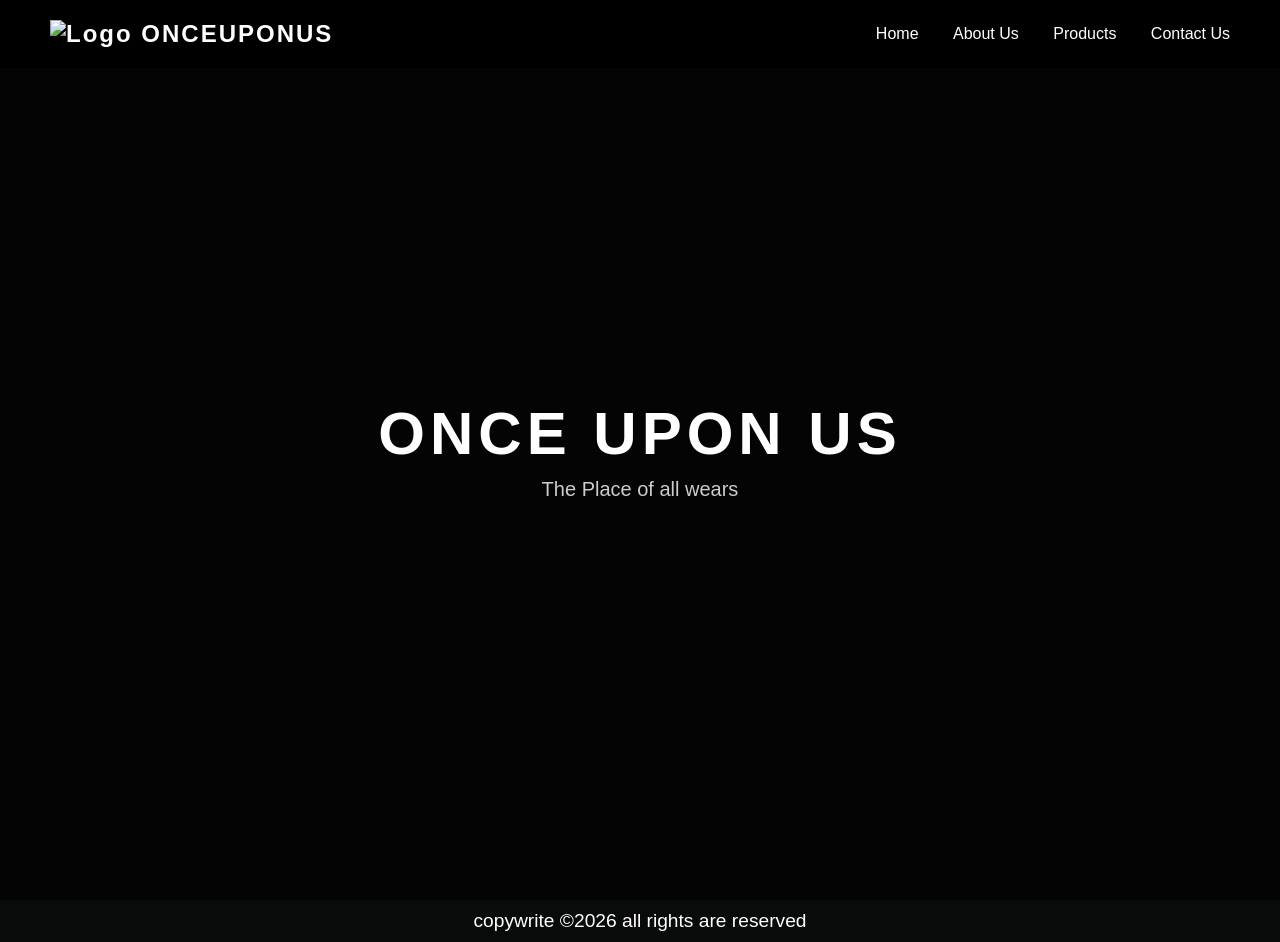
==== index.html @ a498e0f8 "initial commit" ====
<!DOCTYPE html>
<html lang="en">
<head>
    <meta charset="UTF-8">
    <meta name="viewport" content="width=device-width, initial-scale=1.0">
    <link rel="stylesheet" href="style.css">
    <title>ONCEUPONUS</title>
</head>
<body>

     <nav class="navbar">
        <div class="logo">
            <img src="" alt="Logo">
        </div>

        </div>

        <div class="nav-links">

            <a href="index.html">Home</a>
            <a href="aboutus.html">About Us</a>
            <a href="products.html">Products</a>
            <a href="contact.html">Contact Us</a>
        </div>
     </nav>

    <!-- hero section -->
     <section class="hero">
            <div class="hero-content">
                <h1 class="hero-title">ONCE UPON US</h1>
                <p class="hero-subtitle">The Place of all wears</p>
            </div>
        </section> 


           <footer>
        copywrite ©2026 all rights are reserved 
     </footer>

    
</body>
</html>
---- style.css ----
/* Reset */
* {
    margin: 0;
    padding: 0;
    box-sizing: border-box;
    font-family: 'Arial', sans-serif;
}

/* Body */
body {
    background-color: #0a0a0a;
    color: #fff;
}

/* Navbar */
.navbar {
    display: flex;
    justify-content: space-between;
    align-items: center;
    padding: 20px 50px;
    background-color: rgba(0,0,0,0.8);
    position: fixed;
    width: 100%;
    top: 0;
    z-index: 1000;
}

.logo {
    font-size: 24px;
    font-weight: bold;
    letter-spacing: 2px;
}

.logo::after {
    content: "ONCEUPONUS";
}

/* Nav Links */
.nav-links a {
    margin-left: 30px;
    text-decoration: none;
    color: #fff;
    font-size: 16px;
    transition: 0.3s;
    position: relative;
}

/* Hover underline effect */
.nav-links a::after {
    content: "";
    position: absolute;
    width: 0%;
    height: 2px;
    background: #fff;
    left: 0;
    bottom: -5px;
    transition: 0.3s;
}

.nav-links a:hover::after {
    width: 100%;
}

.nav-links a:hover {
    color: #ccc;
}

/* Hero Section */
.hero {
    height: 100vh;
    background:  url('https://i.pinimg.com/1200x/27/41/9e/27419e498c4bc7e7993681e857f5f0db.jpg');
    display: flex;
    align-items: center;
    justify-content: center;
    text-align: center;
    padding: 20px;
}

/* Overlay */
.hero::before {
    content: "";
    position: absolute;
    width: 100%;
    height: 100vh;
    background: rgba(0,0,0,0.6);
    top: 0;
    left: 0;
}

/* Hero Content */
.hero-content {
    position: relative;
    z-index: 2;
}

.hero-title {
    font-size: 60px;
    font-weight: bold;
    letter-spacing: 5px;
    margin-bottom: 10px;
}

.hero-subtitle {
    font-size: 20px;
    color: #ccc;
}

/* Responsive */
@media(max-width: 768px) {
    .navbar {
        padding: 15px 20px;
    }

    .nav-links a {
        margin-left: 15px;
        font-size: 14px;
    }

    .hero-title {
        font-size: 40px;
    }

    .hero-subtitle {
        font-size: 16px;
    }
}
footer{
    text-align: center;
    background-color: rgb(9, 10, 10);
    font-size: larger;
    font-family: 'Franklin Gothic Medium', 'Arial Narrow', Arial, sans-serif;
    color: white;
    padding: 10px;
    
}
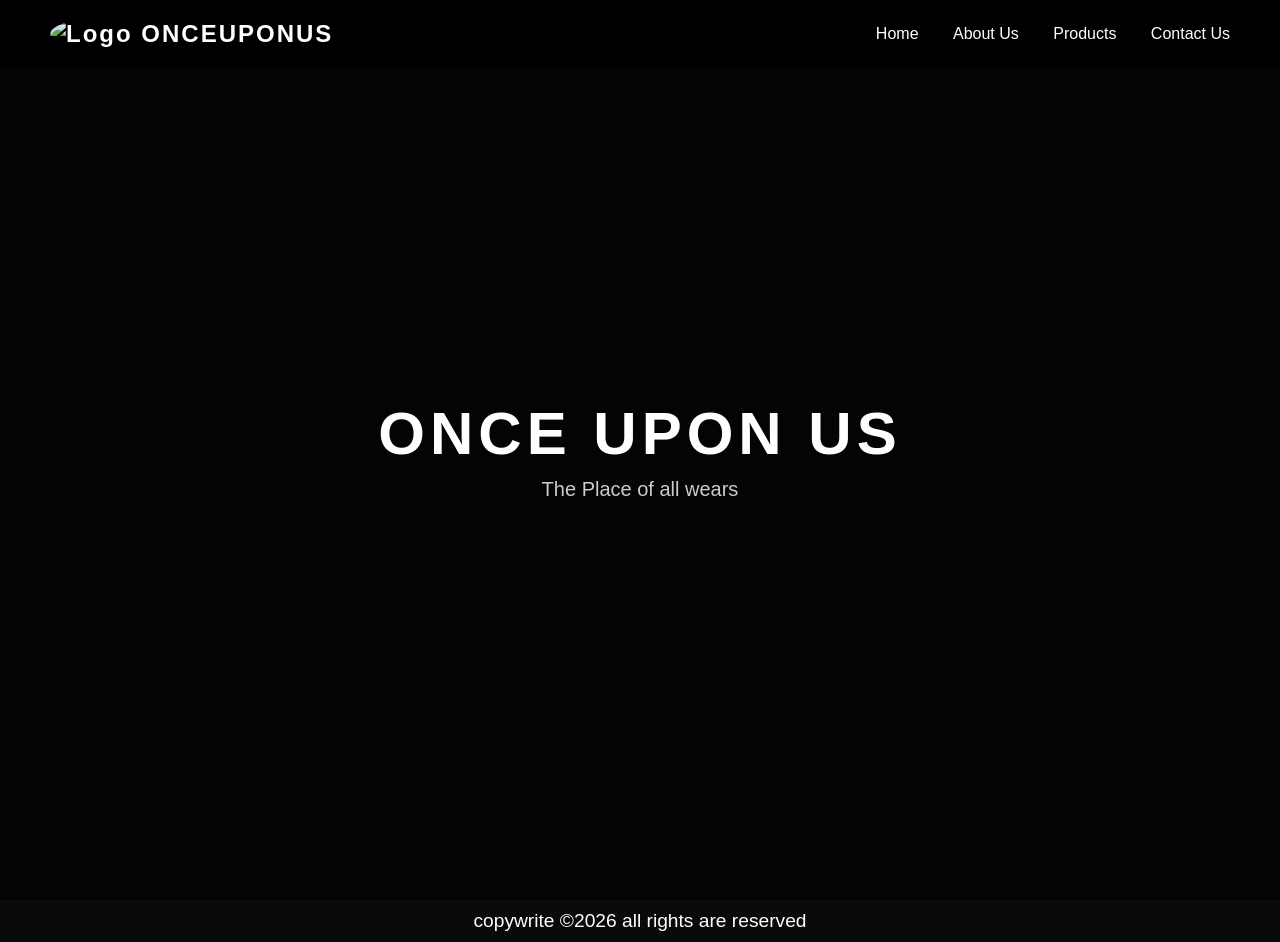
==== commit 1ad4b8a3: "initial commit" ====
--- a/index.html
+++ b/index.html
@@ -8,12 +8,16 @@
 </head>
 <body>
 
-     <nav class="navbar">
+
+
+   
+     
+<nav class="navbar">
         <div class="logo">
-            <img src="" alt="Logo">
+             <img src="https://i.pinimg.com/736x/4d/d7/b3/4dd7b34ff240eeb49ea7d607d3bf09e3.jpg " alt="Logo">
+            
         </div>
-
-        </div>
+        
 
         <div class="nav-links">
 
@@ -33,6 +37,7 @@
         </section> 
 
 
+
            <footer>
         copywrite ©2026 all rights are reserved 
      </footer>
--- a/style.css
+++ b/style.css
@@ -132,4 +132,8 @@
     color: white;
     padding: 10px;
     
+}
+.logo img {
+    width: 100px;
+    border-radius: 100%;
 }
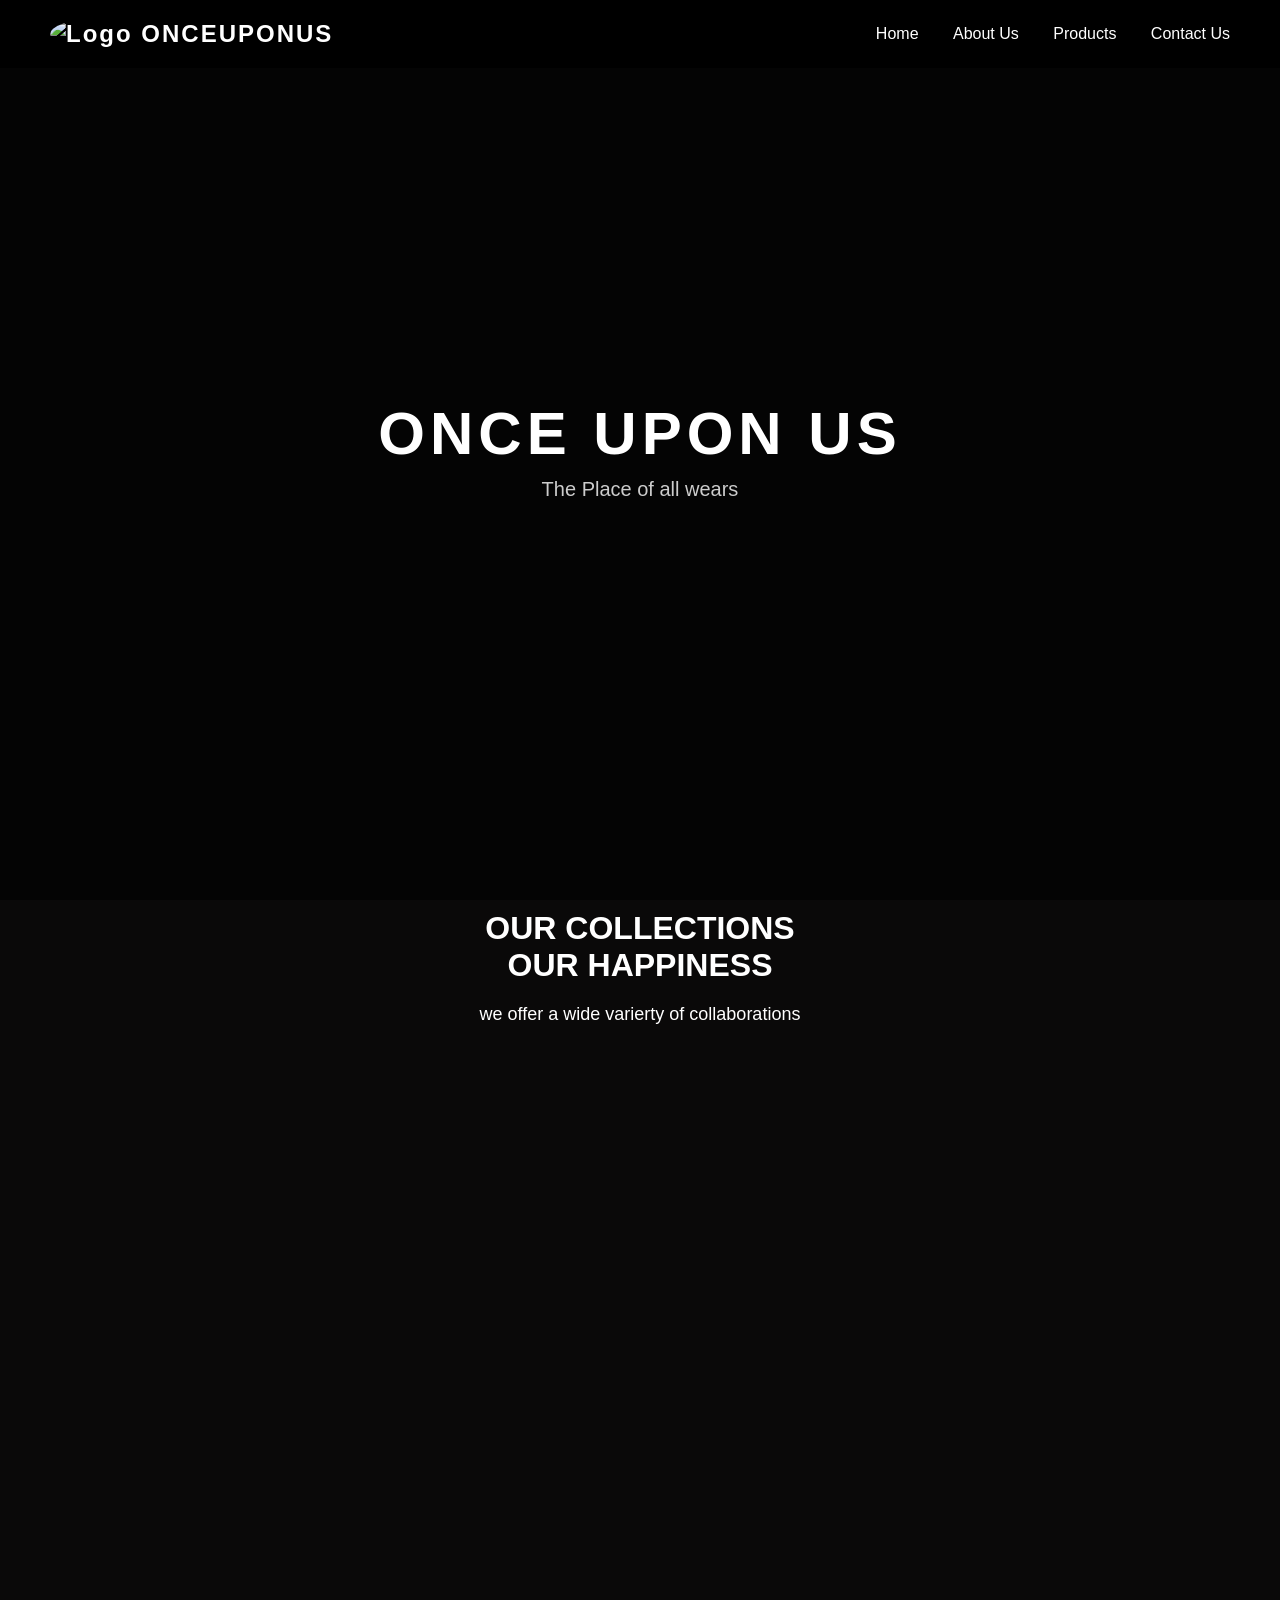
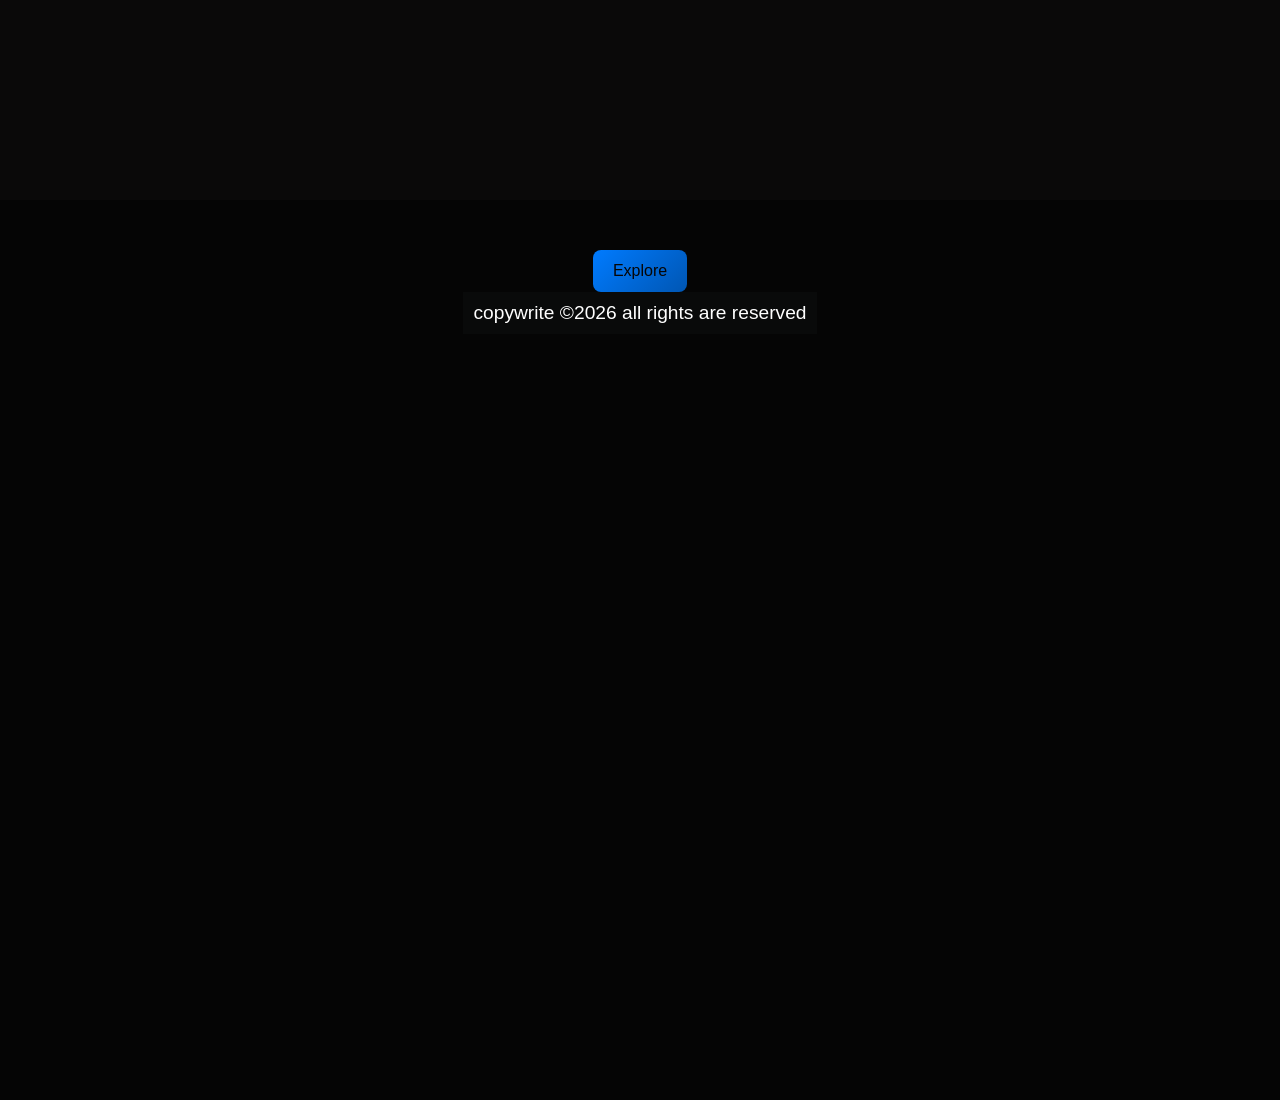
==== commit 427ba800: "initial commit" ====
--- a/index.html
+++ b/index.html
@@ -37,6 +37,32 @@
         </section> 
 
 
+         <!-- Collections Section -->
+        <section class="collections">
+            <div class="collections-content">
+                <h2 class="collections-title">
+                    OUR COLLECTIONS <br> OUR HAPPINESS
+                </h2>
+
+                <div class="collection-body">
+                    <p>
+                        we offer a wide varierty of collaborations
+                </div>
+            </div>
+        </section>
+
+    </main>
+
+     <section class="explore">
+                    <div class="explore-grid">
+                        <div class="explore-item explore-item1">
+                            
+                         <div class="button">
+                            <button onclick="window.location.href='explore.html'">Explore</button>
+                            </div>
+
+
+
 
            <footer>
         copywrite ©2026 all rights are reserved 
--- a/style.css
+++ b/style.css
@@ -74,7 +74,28 @@
     justify-content: center;
     text-align: center;
     padding: 20px;
-}
+    height: 100vh;
+background: url('https://i.pinimg.com/1200x/27/41/9e/27419e498c4bc7e7993681e857f5f0db.jpg');
+background-size: cover;
+background-position: center;
+background-repeat: no-repeat;
+
+display: flex;
+align-items: center;
+justify-content: center;
+text-align: center;
+padding: 20px;
+}
+body {
+  margin: 0;
+}
+
+section {
+  min-height: 100vh;
+  min-height: 100dvh; /* better for mobile */
+}
+
+
 
 /* Overlay */
 .hero::before {
@@ -136,4 +157,78 @@
 .logo img {
     width: 100px;
     border-radius: 100%;
-}+}
+/* Collections Section */
+.collections {
+    background: url('https://i.pinimg.com/736x/b0/66/b6/b066b6f6fdcae011c9f2a95e8fb8f8d5.jpg');
+    padding: 10px 5px;
+    background: #0a0909;
+    text-align: center;
+}
+
+.collections-title {
+    font-size: 32px;
+    margin-bottom: 20px;
+}
+
+.collection-body p {
+    max-width: 600px;
+    margin: auto;
+    font-size: 18px;
+    
+}
+/*<--collection-->*/
+.explore {
+    padding: 50px 20px;
+    background: #050505;
+}
+
+.explore-grid {
+    display: flex;
+    justify-content: center;
+    align-items: center;
+}
+
+.explore-item1 {
+    text-align: center;
+}
+
+.button {
+    display: flex;
+    flex-wrap: wrap;
+    gap: 15px;
+    justify-content: center;
+}
+
+.button button {
+    padding: 12px 20px;
+    border: none;
+    border-radius: 8px;
+    background: linear-gradient(135deg, #007BFF, #0056b3);
+    color: rgb(6, 6, 6);
+    font-size: 16px;
+    cursor: pointer;
+    transition: all 0.3s ease;
+}
+
+/* Hover effect */
+.button button:hover {
+    transform: translateY(-3px);
+    background: linear-gradient(135deg, #0056b3, #003f7f);
+}
+
+/* Active (click) effect */
+.button button:active {
+    transform: scale(0.95);
+}
+
+/* Responsive */
+@media (max-width: 600px) {
+    .button {
+        flex-direction: column;
+    }
+
+    .button button {
+        width: 100%;
+    }
+}
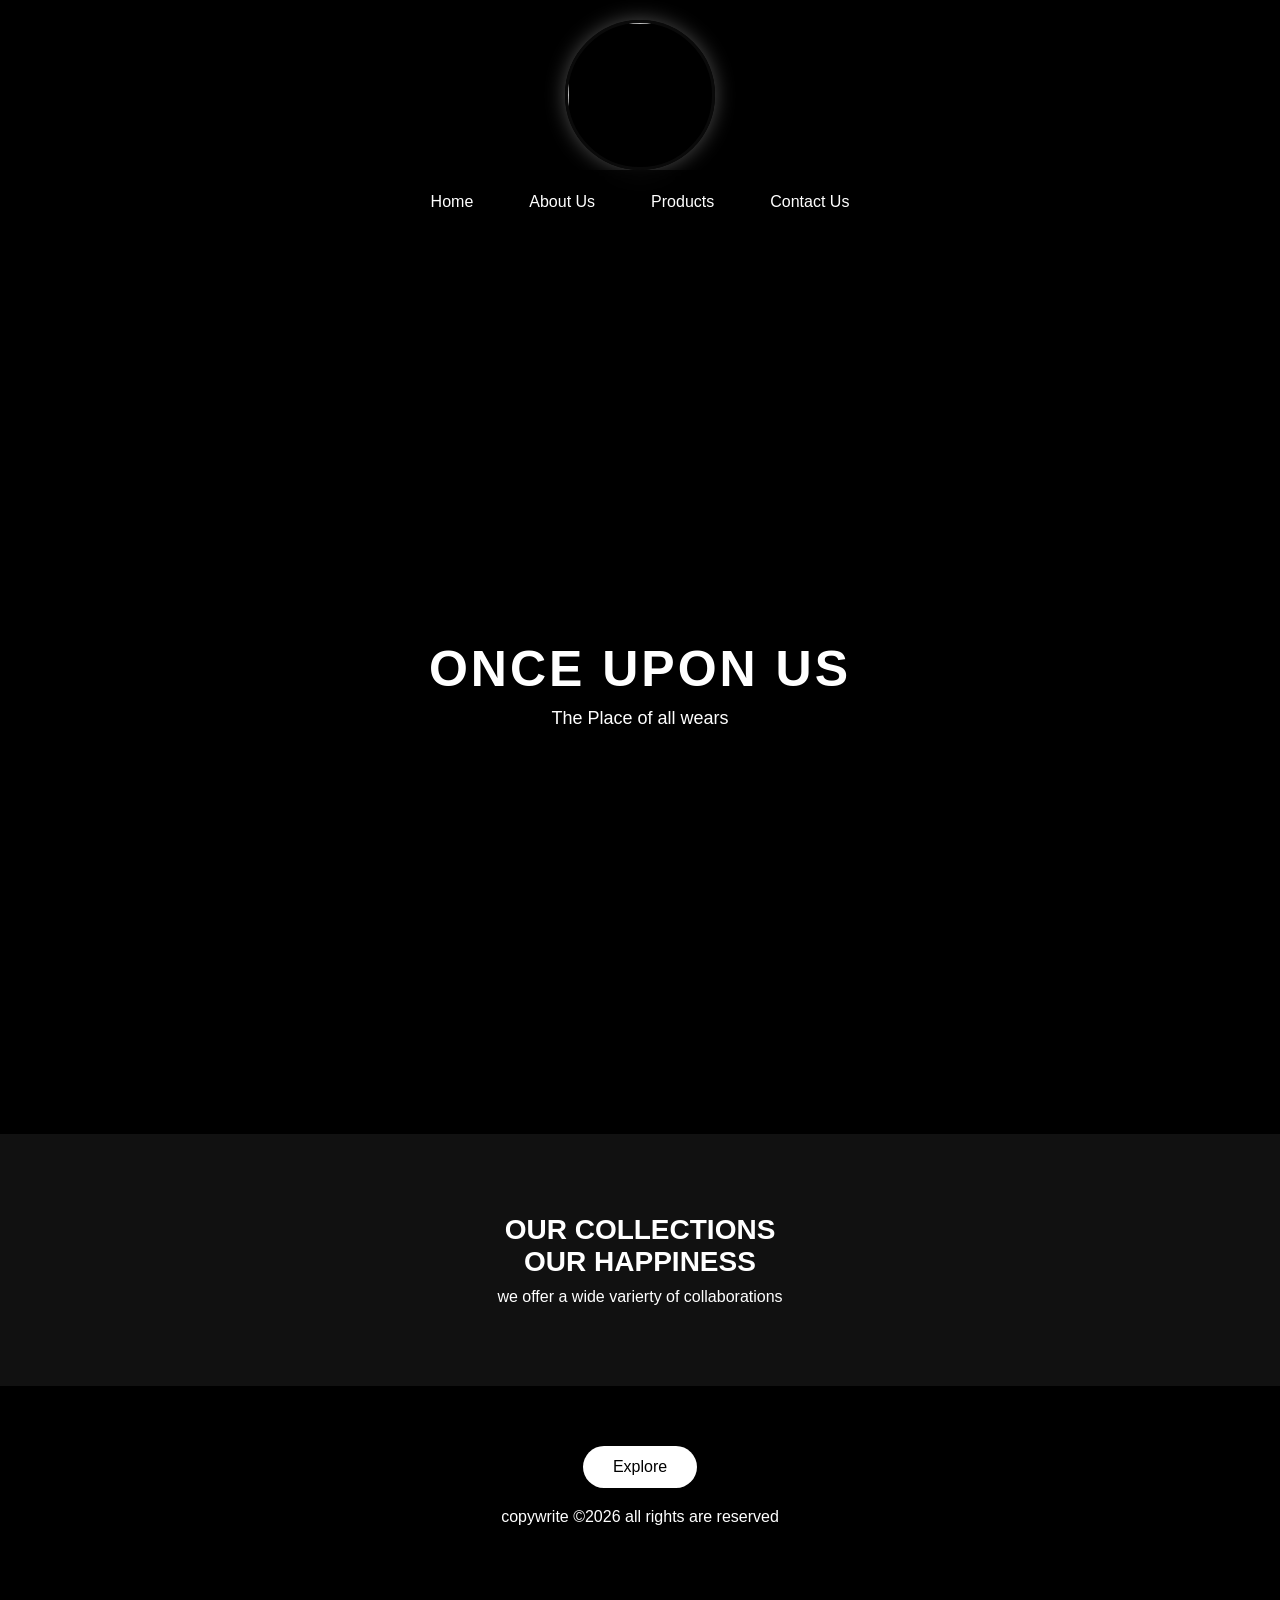
==== commit 0d69174a: "initial commit" ====
--- a/index.html
+++ b/index.html
@@ -7,17 +7,11 @@
     <title>ONCEUPONUS</title>
 </head>
 <body>
-
-
-
-   
-     
+<div class="logo-center">
+  <img src="https://ci3.googleusercontent.com/meips/ADKq_Nbp00g7crdFqJpDDXsmACfBvGcPHTAy9dIEwIpundQeCkD4HCRqXUx3D48Eecc5DnmDDKF_er09a7A1B6eTc6DE3SuQx2MPQTcDWlxMbmuHVrE0f4ohcymA1HEkmCV3B0wsF1NoRQ7BvBYhoHusvvojzaujtQAe=s0-d-e1-ft#https://dynamic.design.com/preview/logodraft/770e3236-a2fd-4e11-9de1-2ae3bf49edbe/image/large.png">
+</div>
 <nav class="navbar">
-        <div class="logo">
-             <img src="https://i.pinimg.com/736x/4d/d7/b3/4dd7b34ff240eeb49ea7d607d3bf09e3.jpg " alt="Logo">
-            
-        </div>
-        
+      
 
         <div class="nav-links">
 
--- a/style.css
+++ b/style.css
@@ -3,232 +3,136 @@
     margin: 0;
     padding: 0;
     box-sizing: border-box;
-    font-family: 'Arial', sans-serif;
 }
 
-/* Body */
 body {
-    background-color: #0a0a0a;
-    color: #fff;
+    font-family: Arial, sans-serif;
+    background: #000;
+    color: white;
+}
+
+/* Center Logo */
+.logo-center {
+    display: flex;
+    justify-content: center;
+    align-items: center;
+    margin-top: 20px;
+}
+
+.logo-center img {
+    width: 150px;
+    height: 150px;
+    border-radius: 100%;
+    object-fit: cover;
+    border: 3px solid rgb(10, 10, 10);
+    box-shadow: 0 0 20px rgba(255,255,255,0.3);
 }
 
 /* Navbar */
 .navbar {
     display: flex;
-    justify-content: space-between;
-    align-items: center;
-    padding: 20px 50px;
-    background-color: rgba(0,0,0,0.8);
-    position: fixed;
-    width: 100%;
+    justify-content: center;
+    padding: 15px;
+    background: rgba(0,0,0,0.7);
+    backdrop-filter: blur(10px);
+    position: sticky;
     top: 0;
     z-index: 1000;
 }
 
-.logo {
-    font-size: 24px;
-    font-weight: bold;
-    letter-spacing: 2px;
+.nav-links {
+    display: flex;
+    gap: 20px;
 }
 
-.logo::after {
-    content: "ONCEUPONUS";
-}
-
-/* Nav Links */
 .nav-links a {
-    margin-left: 30px;
+    color: white;
     text-decoration: none;
-    color: #fff;
-    font-size: 16px;
-    transition: 0.3s;
-    position: relative;
-}
-
-/* Hover underline effect */
-.nav-links a::after {
-    content: "";
-    position: absolute;
-    width: 0%;
-    height: 2px;
-    background: #fff;
-    left: 0;
-    bottom: -5px;
+    padding: 8px 18px;
+    border-radius: 20px;
     transition: 0.3s;
 }
 
-.nav-links a:hover::after {
-    width: 100%;
-}
-
 .nav-links a:hover {
-    color: #ccc;
+    background: white;
+    color: black;
 }
 
 /* Hero Section */
 .hero {
     height: 100vh;
-    background:  url('https://i.pinimg.com/1200x/27/41/9e/27419e498c4bc7e7993681e857f5f0db.jpg');
+    background: url('https://i.pinimg.com/1200x/27/41/9e/27419e498c4bc7e7993681e857f5f0db.jpg') no-repeat center/cover;
     display: flex;
+    justify-content: center;
     align-items: center;
-    justify-content: center;
     text-align: center;
-    padding: 20px;
-    height: 100vh;
-background: url('https://i.pinimg.com/1200x/27/41/9e/27419e498c4bc7e7993681e857f5f0db.jpg');
-background-size: cover;
-background-position: center;
-background-repeat: no-repeat;
-
-display: flex;
-align-items: center;
-justify-content: center;
-text-align: center;
-padding: 20px;
-}
-body {
-  margin: 0;
-}
-
-section {
-  min-height: 100vh;
-  min-height: 100dvh; /* better for mobile */
-}
-
-
-
-/* Overlay */
-.hero::before {
-    content: "";
-    position: absolute;
-    width: 100%;
-    height: 100vh;
-    background: rgba(0,0,0,0.6);
-    top: 0;
-    left: 0;
-}
-
-/* Hero Content */
-.hero-content {
-    position: relative;
-    z-index: 2;
 }
 
 .hero-title {
-    font-size: 60px;
-    font-weight: bold;
-    letter-spacing: 5px;
+    font-size: 50px;
+    letter-spacing: 3px;
+}
+
+.hero-subtitle {
+    margin-top: 10px;
+    font-size: 18px;
+}
+
+/* Collections */
+.collections {
+    padding: 80px 20px;
+    text-align: center;
+    background: #111;
+}
+
+.collections-title {
+    font-size: 28px;
     margin-bottom: 10px;
 }
 
-.hero-subtitle {
-    font-size: 20px;
-    color: #ccc;
-}
-
-/* Responsive */
-@media(max-width: 768px) {
-    .navbar {
-        padding: 15px 20px;
-    }
-
-    .nav-links a {
-        margin-left: 15px;
-        font-size: 14px;
-    }
-
-    .hero-title {
-        font-size: 40px;
-    }
-
-    .hero-subtitle {
-        font-size: 16px;
-    }
-}
-footer{
+/* Explore Button */
+.explore {
+    padding: 60px;
     text-align: center;
-    background-color: rgb(9, 10, 10);
-    font-size: larger;
-    font-family: 'Franklin Gothic Medium', 'Arial Narrow', Arial, sans-serif;
-    color: white;
-    padding: 10px;
-    
-}
-.logo img {
-    width: 100px;
-    border-radius: 100%;
-}
-/* Collections Section */
-.collections {
-    background: url('https://i.pinimg.com/736x/b0/66/b6/b066b6f6fdcae011c9f2a95e8fb8f8d5.jpg');
-    padding: 10px 5px;
-    background: #0a0909;
-    text-align: center;
-}
-
-.collections-title {
-    font-size: 32px;
-    margin-bottom: 20px;
-}
-
-.collection-body p {
-    max-width: 600px;
-    margin: auto;
-    font-size: 18px;
-    
-}
-/*<--collection-->*/
-.explore {
-    padding: 50px 20px;
-    background: #050505;
-}
-
-.explore-grid {
-    display: flex;
-    justify-content: center;
-    align-items: center;
-}
-
-.explore-item1 {
-    text-align: center;
-}
-
-.button {
-    display: flex;
-    flex-wrap: wrap;
-    gap: 15px;
-    justify-content: center;
+    background: #000;
 }
 
 .button button {
-    padding: 12px 20px;
+    padding: 12px 30px;
     border: none;
-    border-radius: 8px;
-    background: linear-gradient(135deg, #007BFF, #0056b3);
-    color: rgb(6, 6, 6);
+    border-radius: 25px;
+    background: white;
+    color: black;
     font-size: 16px;
     cursor: pointer;
-    transition: all 0.3s ease;
+    transition: 0.3s;
 }
 
-/* Hover effect */
 .button button:hover {
-    transform: translateY(-3px);
-    background: linear-gradient(135deg, #0056b3, #003f7f);
+    background: gray;
+    color: white;
 }
 
-/* Active (click) effect */
-.button button:active {
-    transform: scale(0.95);
+/* Footer */
+footer {
+    text-align: center;
+    padding: 20px;
+    background: #000;
 }
 
-/* Responsive */
+/* Mobile */
 @media (max-width: 600px) {
-    .button {
-        flex-direction: column;
+    .hero-title {
+        font-size: 32px;
     }
 
-    .button button {
-        width: 100%;
+    .nav-links {
+        flex-wrap: wrap;
+        gap: 10px;
     }
-}
+
+    .logo-center img {
+        width: 90px;
+        height: 90px;
+    }
+}
